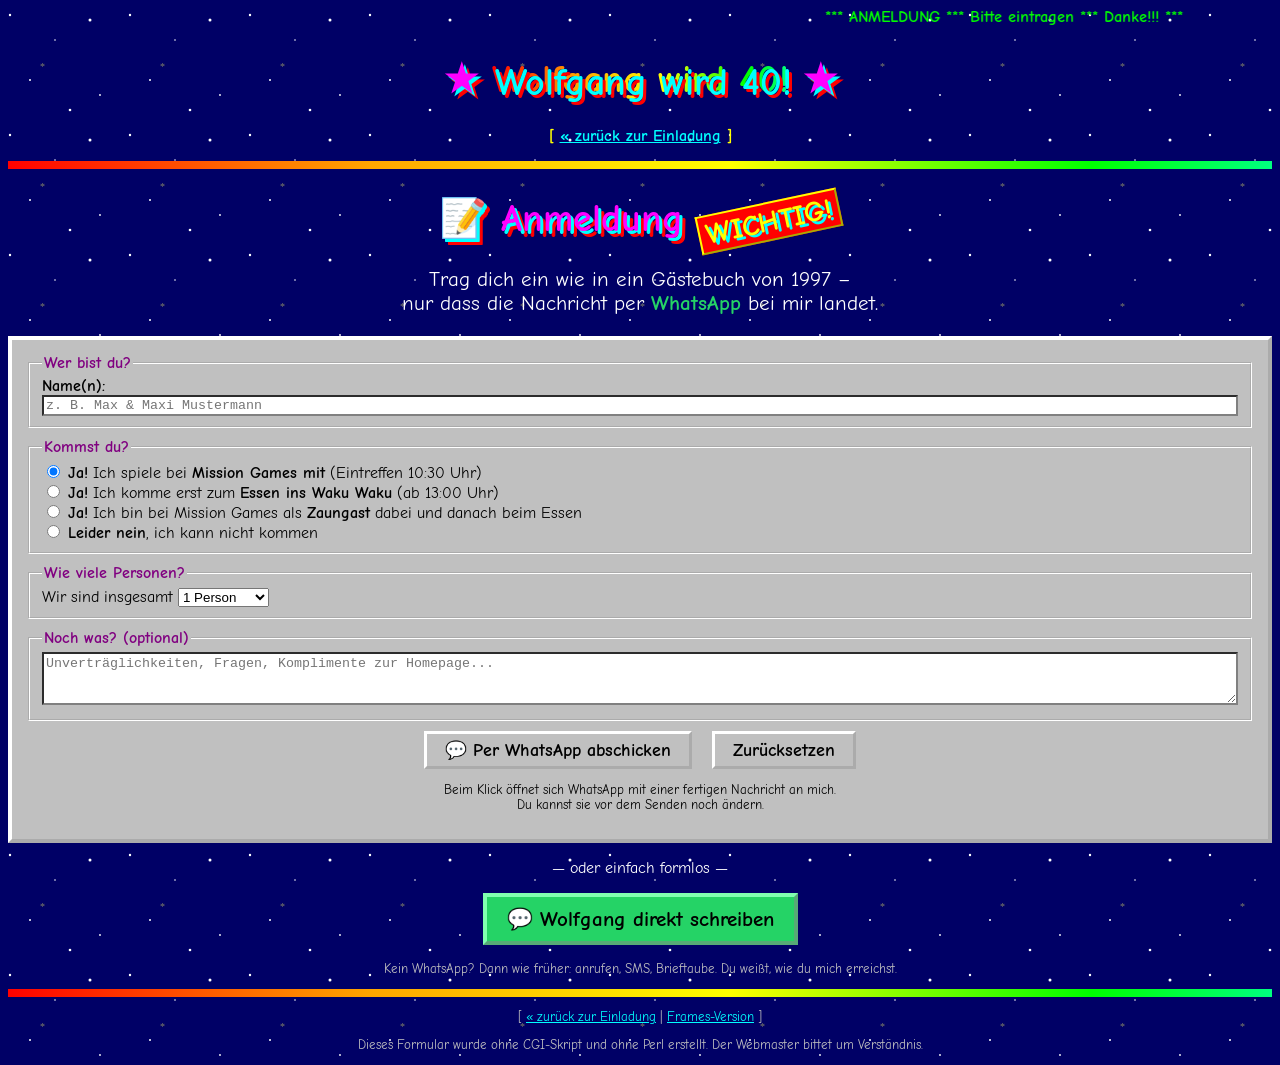
==== anmeldung.html @ d14efc81 "feat: Retro-Geburtstagseinladung als Frameset-Website Statische Website im Geocities-Stil mit Frames" ====
<!DOCTYPE html>
<html lang="de">
<head>
<meta charset="utf-8">
<meta name="viewport" content="width=device-width, initial-scale=1">
<title>Wolfgang wird 40 - Anmeldung</title>
<link rel="stylesheet" href="https://fonts.googleapis.com/css2?family=Comic+Neue:wght@400;700&display=swap">
<link rel="stylesheet" href="retro.css">
</head>
<body>

<div class="nur-ohne-frames">
  <center>
    <marquee behavior="alternate" scrollamount="4" style="color:#00ff00; font-weight:bold;">
      *** ANMELDUNG *** Bitte eintragen *** Danke!!! ***
    </marquee>
    <h1>&#9733; <span class="regenbogentext">Wolfgang wird 40!</span> &#9733;</h1>
    <p><b>[ <a href="einladung.html">&laquo; zur&uuml;ck zur Einladung</a> ]</b></p>
  </center>
  <hr class="regenbogen">
</div>

<center>
  <h1>&#128221; Anmeldung <span class="neu">WICHTIG!</span></h1>
  <p class="gross" style="color:#ffffff;">Trag dich ein wie in ein G&auml;stebuch von 1997 &ndash;<br>
  nur dass die Nachricht per <b style="color:#25d366;">WhatsApp</b> bei mir landet.</p>
</center>

<form class="gaestebuch" id="formular" onsubmit="return absenden();">
  <fieldset>
    <legend>Wer bist du?</legend>
    <label for="name"><b>Name(n):</b></label>
    <input type="text" id="name" name="name" size="40" maxlength="80" placeholder="z. B. Max &amp; Maxi Mustermann" required>
  </fieldset>

  <fieldset>
    <legend>Kommst du?</legend>
    <label><input type="radio" name="status" value="spielt" checked>
      <b>Ja!</b> Ich spiele bei <b>Mission Games mit</b> (Eintreffen 10:30 Uhr)</label><br>
    <label><input type="radio" name="status" value="essen">
      <b>Ja!</b> Ich komme erst zum <b>Essen ins Waku Waku</b> (ab 13:00 Uhr)</label><br>
    <label><input type="radio" name="status" value="zaungast">
      <b>Ja!</b> Ich bin bei Mission Games als <b>Zaungast</b> dabei und danach beim Essen</label><br>
    <label><input type="radio" name="status" value="nein">
      <b>Leider nein</b>, ich kann nicht kommen</label>
  </fieldset>

  <fieldset>
    <legend>Wie viele Personen?</legend>
    <label for="personen">Wir sind insgesamt</label>
    <select id="personen" name="personen">
      <option value="1">1 Person</option>
      <option value="2">2 Personen</option>
      <option value="3">3 Personen</option>
      <option value="4">4 Personen</option>
      <option value="5">5 Personen</option>
    </select>
  </fieldset>

  <fieldset>
    <legend>Noch was? (optional)</legend>
    <textarea id="bemerkung" name="bemerkung" rows="3" cols="40"
      placeholder="Unvertr&auml;glichkeiten, Fragen, Komplimente zur Homepage..."></textarea>
  </fieldset>

  <center>
    <button type="submit" class="knopf">&#128172; Per WhatsApp abschicken</button>
    &nbsp;&nbsp;
    <button type="reset" class="knopf">Zur&uuml;cksetzen</button>
    <p class="klein">Beim Klick &ouml;ffnet sich WhatsApp mit einer fertigen Nachricht an mich.<br>
    Du kannst sie vor dem Senden noch &auml;ndern.</p>
  </center>
</form>

<center>
  <p style="color:#ffffff;">&mdash; oder einfach formlos &mdash;</p>
  <p><a class="whatsapp" id="direkt" href="#">&#128172; Wolfgang direkt schreiben</a></p>
  <p class="klein" style="color:#c0c0c0;">Kein WhatsApp? Dann wie fr&uuml;her: anrufen, SMS, Brieftaube. Du wei&szlig;t, wie du mich erreichst.</p>
</center>

<hr class="regenbogen">
<center class="klein" style="color:#c0c0c0;">
  <p>[ <a href="einladung.html">&laquo; zur&uuml;ck zur Einladung</a> |
     <a id="frames-link" href="index.html?frames=ja" target="_top">Frames-Version</a> ]</p>
  <p>Dieses Formular wurde ohne CGI-Skript und ohne Perl erstellt. Der Webmaster bittet um Verst&auml;ndnis.</p>
</center>

<script>
  // ------------------------------------------------------------------
  // TODO: Eigene WhatsApp-Nummer eintragen! Internationales Format,
  //       ohne "+", ohne Leerzeichen, ohne fuehrende 0, z. B. 436641234567
  // ------------------------------------------------------------------
  var WHATSAPP_NUMMER = '43XXXXXXXXXX';

  var TEXTE = {
    spielt:   'Ich bin dabei und spiele bei Mission Games mit (Eintreffen 10:30).',
    essen:    'Ich bin dabei, komme aber erst zum Essen ins Waku Waku (ab 13:00).',
    zaungast: 'Ich bin dabei, bei Mission Games aber nur als Zaungast, danach beim Essen.',
    nein:     'Ich kann am 24.10. leider nicht kommen. Schade!'
  };

  function waLink(text) {
    return 'https://wa.me/' + WHATSAPP_NUMMER + '?text=' + encodeURIComponent(text);
  }

  function absenden() {
    var f = document.getElementById('formular');
    var name = f.name.value.trim();
    var status = f.status.value;
    var personen = f.personen.value;
    var bemerkung = f.bemerkung.value.trim();
    var text = 'Hallo Wolfgang! Rueckmeldung zu deinem 40er am 24.10.2026:\n'
             + 'Name: ' + name + '\n'
             + TEXTE[status] + '\n';
    if (status !== 'nein') { text += 'Wir sind ' + personen + ' Person(en).\n'; }
    if (bemerkung) { text += 'Anmerkung: ' + bemerkung + '\n'; }
    text += '(gesendet von deiner Homepage, Besucher Nr. ' + (localStorage.getItem('wolfgang40-hits') || '?') + ')';
    window.open(waLink(text), '_blank');
    return false;
  }

  document.getElementById('direkt').href = waLink('Hallo Wolfgang! Wegen deinem 40er am 24.10.: ');
</script>
<script src="retro.js"></script>
</body>
</html>
---- retro.css ----
/* ==========================================================
   retro.css  -  Stylesheet im Geiste von 1996
   Comic Sans, Neon, gekachelter Hintergrund. Alles mit Absicht.
   ========================================================== */

body {
  font-family: "Comic Sans MS", "Comic Neue", "Chalkboard SE", cursive;
  color: #ffff00;
  background-color: #000066;
  /* gekachelter Sternenhimmel als Inline-SVG, damit keine GIFs noetig sind */
  background-image: url("data:image/svg+xml;utf8,<svg xmlns='http://www.w3.org/2000/svg' width='120' height='120'><rect width='120' height='120' fill='%23000066'/><g fill='%23ffffff'><circle cx='10' cy='15' r='1.2'/><circle cx='55' cy='40' r='0.8'/><circle cx='90' cy='20' r='1.5'/><circle cx='30' cy='80' r='1'/><circle cx='100' cy='95' r='0.9'/><circle cx='70' cy='110' r='1.3'/></g><text x='40' y='70' font-size='10' fill='%23ffff66' opacity='0.5'>*</text></svg>");
  margin: 8px;
  cursor: crosshair;
}

a:link    { color: #00ffff; }
a:visited { color: #ff00ff; }
a:hover   { color: #ff0000; background-color: #ffff00; text-decoration: none; }
a:active  { color: #00ff00; }

h1, h2, h3 { font-family: "Comic Sans MS", "Comic Neue", cursive; }
h1 { color: #ff00ff; font-size: 2.4em; text-shadow: 3px 3px 0 #00ffff, 6px 6px 0 #ff0000; }
h2 { color: #00ff00; font-size: 1.7em; text-shadow: 2px 2px 0 #ff0000; }
h3 { color: #ffcc00; }

/* -------- Blinken (das <blink>-Tag ist leider tot, wir lassen es wiederauferstehen) */
.blink { animation: blink 1s steps(1, end) infinite; }
@keyframes blink { 50% { visibility: hidden; } }

/* -------- Regenbogen-Trennlinie */
hr.regenbogen {
  border: 0;
  height: 8px;
  background: linear-gradient(90deg, red, orange, yellow, lime, cyan, blue, magenta, red);
  background-size: 200% 100%;
  animation: regenbogen 3s linear infinite;
}
@keyframes regenbogen { to { background-position: 200% 0; } }

/* -------- Regenbogen-Text */
.regenbogentext {
  background: linear-gradient(90deg, red, orange, yellow, lime, cyan, blue, magenta, red);
  background-size: 200% 100%;
  -webkit-background-clip: text;
  background-clip: text;
  color: transparent;
  animation: regenbogen 2s linear infinite;
  font-weight: bold;
}

/* -------- NEW!-Sticker */
.neu {
  display: inline-block;
  background: #ff0000;
  color: #ffff00;
  font-weight: bold;
  font-size: 0.75em;
  padding: 1px 6px;
  border: 2px outset #ffff00;
  transform: rotate(-12deg);
  animation: wackeln 0.6s ease-in-out infinite alternate;
  vertical-align: middle;
}
@keyframes wackeln { from { transform: rotate(-14deg) scale(1); } to { transform: rotate(-6deg) scale(1.15); } }

/* -------- Baustellen-Banner */
.baustelle {
  background: repeating-linear-gradient(45deg, #ffcc00 0 14px, #000 14px 28px);
  color: #000;
  text-align: center;
  padding: 6px;
  border: 3px ridge #ffcc00;
  margin: 10px 0;
}
.baustelle span {
  background: #ffcc00;
  padding: 2px 8px;
  font-weight: bold;
  letter-spacing: 1px;
}

/* -------- Inhaltsboxen im 3D-Rahmen von Windows 95 */
.box {
  background-color: #c0c0c0;
  color: #000080;
  border: 4px outset #ffffff;
  padding: 10px 14px;
  margin: 12px 0;
}
.box h2, .box h3 { text-shadow: none; }
.box h2 { color: #800080; }
.box a:link { color: #0000ee; }
.box a:visited { color: #551a8b; }

/* -------- Tabellen wie damals */
table.plan {
  border: 3px outset #c0c0c0;
  background-color: #000000;
  color: #ffffff;
}
table.plan th { background-color: #800080; color: #ffff00; }
table.plan td { background-color: #000080; }
table.plan tr:nth-child(even) td { background-color: #000066; }

/* -------- Besucherzaehler im Odometer-Stil */
.zaehler {
  display: inline-block;
  background: #000;
  border: 3px inset #808080;
  padding: 3px 4px;
  font-family: "Courier New", monospace;
  font-weight: bold;
  font-size: 1.3em;
  letter-spacing: 2px;
}
.zaehler span {
  display: inline-block;
  background: #222;
  color: #00ff00;
  border: 1px solid #555;
  padding: 0 3px;
  margin: 0 1px;
}

/* -------- Webring-Box */
.webring {
  background: #ffffcc;
  color: #000;
  border: 2px dashed #ff0000;
  font-size: 0.8em;
  padding: 6px;
  text-align: center;
}
.webring a:link { color: #0000ee; }

/* -------- 88x31-Buttons (die Waehrung des alten Netzes) */
.button88 {
  display: inline-block;
  width: 88px;
  height: 31px;
  line-height: 31px;
  font-size: 10px;
  font-family: Arial, Helvetica, sans-serif;
  text-align: center;
  color: #fff;
  border: 1px solid #fff;
  background: #333;
  margin: 2px;
  overflow: hidden;
  text-decoration: none;
}
.button88.netscape { background: #003366; color: #00ff00 !important; }
.button88.ie       { background: #336699; color: #ffff00 !important; }
.button88.html     { background: #ff6600; color: #fff !important; }
.button88.css      { background: #0066cc; color: #fff !important; }

/* -------- Mauszeiger-Glitzer */
.glitzer {
  position: fixed;
  pointer-events: none;
  font-size: 14px;
  z-index: 9999;
  animation: glitzer 0.8s ease-out forwards;
}
@keyframes glitzer {
  to { transform: translateY(30px) scale(0.2); opacity: 0; }
}

/* -------- Nur sichtbar wenn ohne Frames geoeffnet (Handy) */
.in-frame .nur-ohne-frames { display: none; }

/* -------- Formular */
.gaestebuch {
  background: #c0c0c0;
  color: #000;
  border: 4px outset #ffffff;
  padding: 14px;
}
.gaestebuch input[type=text], .gaestebuch textarea {
  font-family: "Courier New", monospace;
  border: 2px inset #808080;
  background: #fff;
  width: 100%;
  box-sizing: border-box;
}
.gaestebuch legend { color: #800080; font-weight: bold; }
.gaestebuch fieldset { border: 2px groove #fff; margin-bottom: 10px; }
button.knopf, input.knopf {
  font-family: "Comic Sans MS", "Comic Neue", cursive;
  font-size: 1.1em;
  font-weight: bold;
  background: #c0c0c0;
  border: 3px outset #ffffff;
  padding: 6px 18px;
  cursor: pointer;
}
button.knopf:active, input.knopf:active { border-style: inset; }
.whatsapp {
  display: inline-block;
  background: #25d366;
  color: #000;
  font-weight: bold;
  font-size: 1.3em;
  padding: 10px 20px;
  border: 4px outset #80ffb0;
  text-decoration: none;
  animation: pulsieren 1.2s ease-in-out infinite alternate;
}
.whatsapp:link, .whatsapp:visited { color: #000; }
.whatsapp:hover { background: #ffff00; color: #000; }
@keyframes pulsieren { to { transform: scale(1.07); } }

.klein { font-size: 0.8em; }
.gross { font-size: 1.3em; }
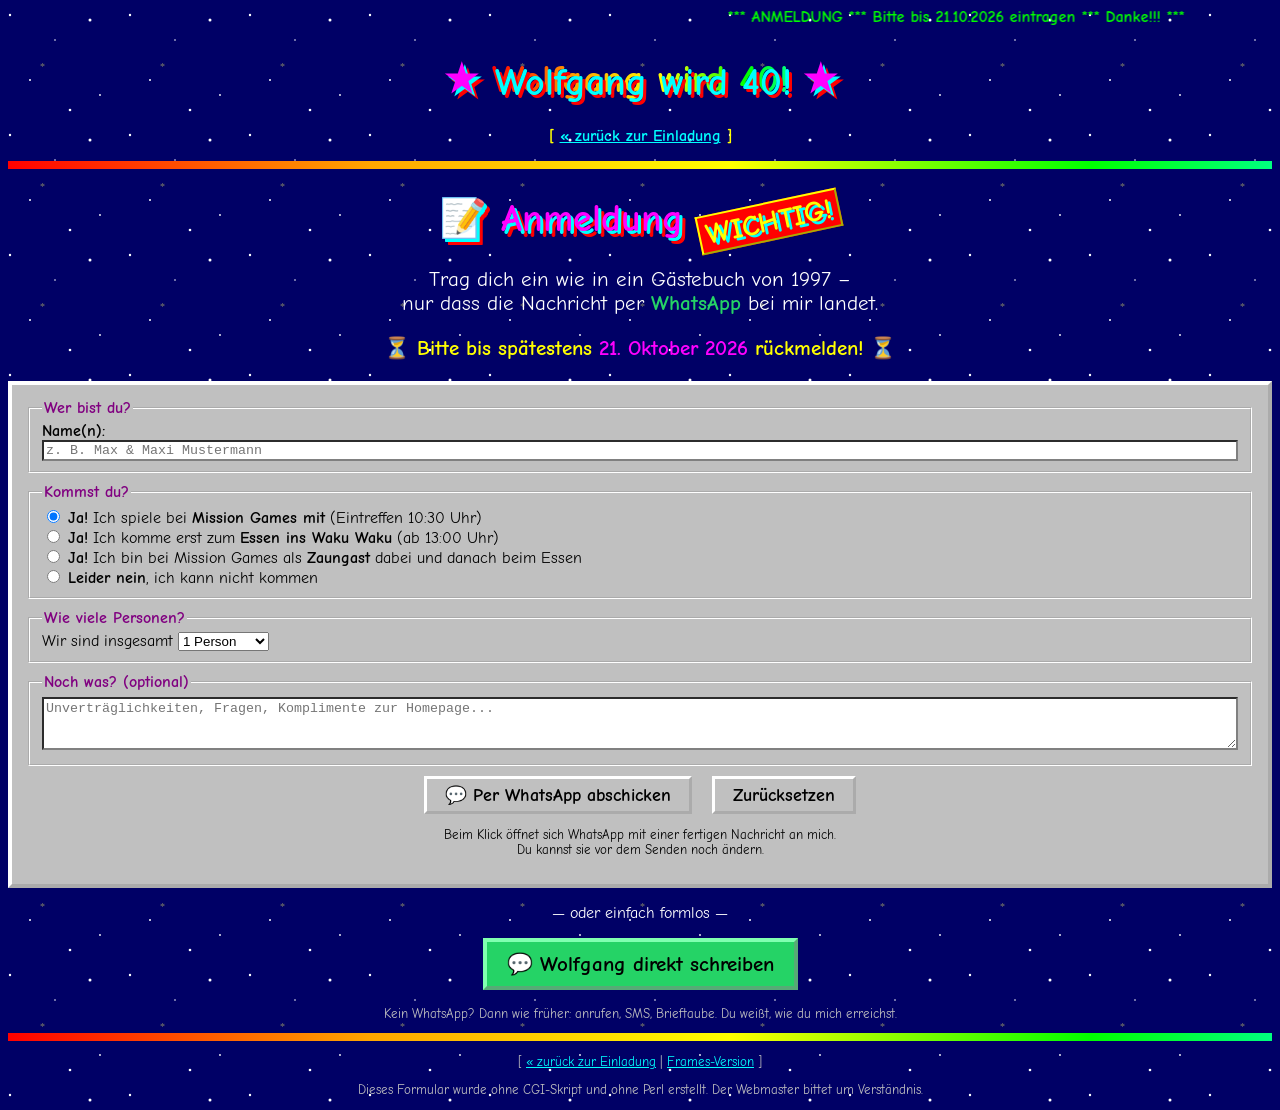
==== commit 1e8ffe1c: "feat: Rueckmeldefrist 21.10.2026 ergaenzen Co-Authored-By: Claude Fable 5.1 <noreply@anthropic.com>" ====
--- a/anmeldung.html
+++ b/anmeldung.html
@@ -12,7 +12,7 @@
 <div class="nur-ohne-frames">
   <center>
     <marquee behavior="alternate" scrollamount="4" style="color:#00ff00; font-weight:bold;">
-      *** ANMELDUNG *** Bitte eintragen *** Danke!!! ***
+      *** ANMELDUNG *** Bitte bis 21.10.2026 eintragen *** Danke!!! ***
     </marquee>
     <h1>&#9733; <span class="regenbogentext">Wolfgang wird 40!</span> &#9733;</h1>
     <p><b>[ <a href="einladung.html">&laquo; zur&uuml;ck zur Einladung</a> ]</b></p>
@@ -24,6 +24,9 @@
   <h1>&#128221; Anmeldung <span class="neu">WICHTIG!</span></h1>
   <p class="gross" style="color:#ffffff;">Trag dich ein wie in ein G&auml;stebuch von 1997 &ndash;<br>
   nur dass die Nachricht per <b style="color:#25d366;">WhatsApp</b> bei mir landet.</p>
+  <p class="gross"><span class="blink" style="color:#ff0000;">&#9203;</span>
+  <b style="color:#ffff00;">Bitte bis sp&auml;testens <span style="color:#ff00ff;">21. Oktober 2026</span> r&uuml;ckmelden!</b>
+  <span class="blink" style="color:#ff0000;">&#9203;</span></p>
 </center>
 
 <form class="gaestebuch" id="formular" onsubmit="return absenden();">
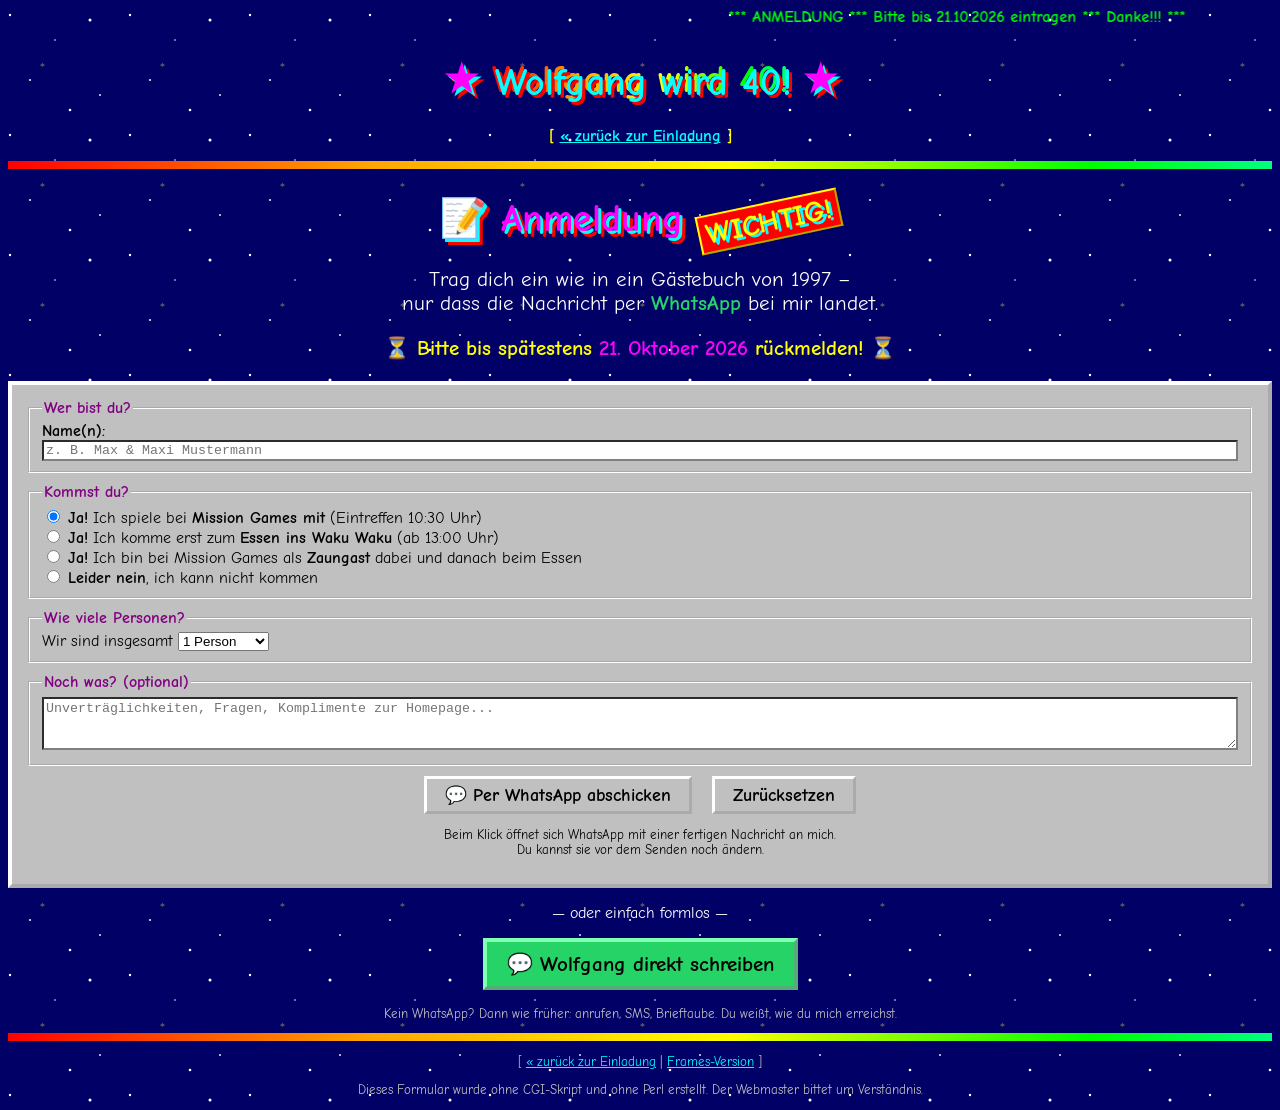
==== commit 76092a84: "feat: Happy Birthday als 4-stimmiger NES-Chiptune, WhatsApp-Benutzername moeglich Pulse-Melodie, Off" ====
--- a/anmeldung.html
+++ b/anmeldung.html
@@ -90,10 +90,14 @@
 
 <script>
   // ------------------------------------------------------------------
-  // TODO: Eigene WhatsApp-Nummer eintragen! Internationales Format,
-  //       ohne "+", ohne Leerzeichen, ohne fuehrende 0, z. B. 436641234567
+  // TODO: Eigenes WhatsApp-Ziel eintragen. Entweder
+  //   a) Telefonnummer international, ohne "+", Leerzeichen und fuehrende 0,
+  //      z. B. '436641234567'   (funktioniert ueberall, empfohlen)
+  //   b) WhatsApp-Benutzername ohne "@", z. B. 'wolfgang'
+  //      (Links der Form wa.me/Benutzername werden seit Sommer 2026
+  //       laenderweise ausgerollt und klappen evtl. nicht bei jedem Gast)
   // ------------------------------------------------------------------
-  var WHATSAPP_NUMMER = '43XXXXXXXXXX';
+  var WHATSAPP_ZIEL = '43XXXXXXXXXX';
 
   var TEXTE = {
     spielt:   'Ich bin dabei und spiele bei Mission Games mit (Eintreffen 10:30).',
@@ -103,7 +107,7 @@
   };
 
   function waLink(text) {
-    return 'https://wa.me/' + WHATSAPP_NUMMER + '?text=' + encodeURIComponent(text);
+    return 'https://wa.me/' + WHATSAPP_ZIEL + '?text=' + encodeURIComponent(text);
   }
 
   function absenden() {
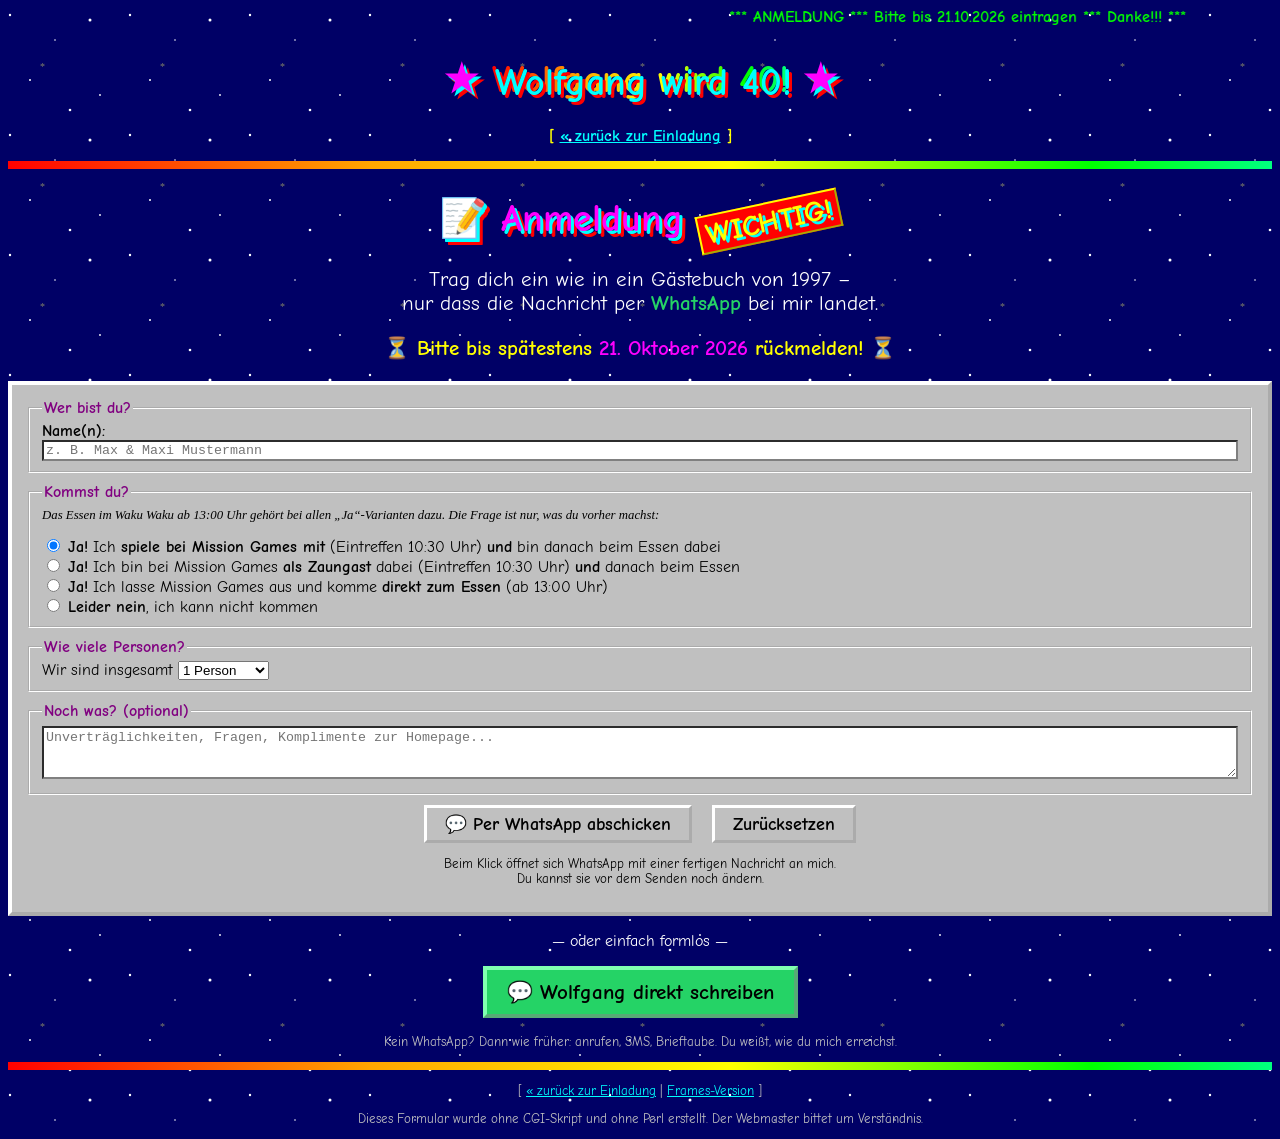
==== commit fade03d7: "feat: WhatsApp-Benutzername woolph42 und eindeutige Ja-Optionen im Formular Alle Ja-Varianten machen" ====
--- a/anmeldung.html
+++ b/anmeldung.html
@@ -38,12 +38,14 @@
 
   <fieldset>
     <legend>Kommst du?</legend>
+    <p class="klein" style="margin-top:0;"><i>Das Essen im Waku Waku ab 13:00 Uhr geh&ouml;rt bei allen &bdquo;Ja&ldquo;-Varianten dazu.
+    Die Frage ist nur, was du vorher machst:</i></p>
     <label><input type="radio" name="status" value="spielt" checked>
-      <b>Ja!</b> Ich spiele bei <b>Mission Games mit</b> (Eintreffen 10:30 Uhr)</label><br>
+      <b>Ja!</b> Ich <b>spiele bei Mission Games mit</b> (Eintreffen 10:30 Uhr) <b>und</b> bin danach beim Essen dabei</label><br>
+    <label><input type="radio" name="status" value="zaungast">
+      <b>Ja!</b> Ich bin bei Mission Games <b>als Zaungast</b> dabei (Eintreffen 10:30 Uhr) <b>und</b> danach beim Essen</label><br>
     <label><input type="radio" name="status" value="essen">
-      <b>Ja!</b> Ich komme erst zum <b>Essen ins Waku Waku</b> (ab 13:00 Uhr)</label><br>
-    <label><input type="radio" name="status" value="zaungast">
-      <b>Ja!</b> Ich bin bei Mission Games als <b>Zaungast</b> dabei und danach beim Essen</label><br>
+      <b>Ja!</b> Ich lasse Mission Games aus und komme <b>direkt zum Essen</b> (ab 13:00 Uhr)</label><br>
     <label><input type="radio" name="status" value="nein">
       <b>Leider nein</b>, ich kann nicht kommen</label>
   </fieldset>
@@ -97,12 +99,12 @@
   //      (Links der Form wa.me/Benutzername werden seit Sommer 2026
   //       laenderweise ausgerollt und klappen evtl. nicht bei jedem Gast)
   // ------------------------------------------------------------------
-  var WHATSAPP_ZIEL = '43XXXXXXXXXX';
+  var WHATSAPP_ZIEL = 'woolph42';
 
   var TEXTE = {
-    spielt:   'Ich bin dabei und spiele bei Mission Games mit (Eintreffen 10:30).',
-    essen:    'Ich bin dabei, komme aber erst zum Essen ins Waku Waku (ab 13:00).',
-    zaungast: 'Ich bin dabei, bei Mission Games aber nur als Zaungast, danach beim Essen.',
+    spielt:   'Ich bin dabei: Mission Games (Eintreffen 10:30) UND Essen im Waku Waku.',
+    zaungast: 'Ich bin dabei: bei Mission Games als Zaungast (10:30) UND Essen im Waku Waku.',
+    essen:    'Ich bin dabei, lasse Mission Games aber aus und komme direkt zum Essen (13:00).',
     nein:     'Ich kann am 24.10. leider nicht kommen. Schade!'
   };
 
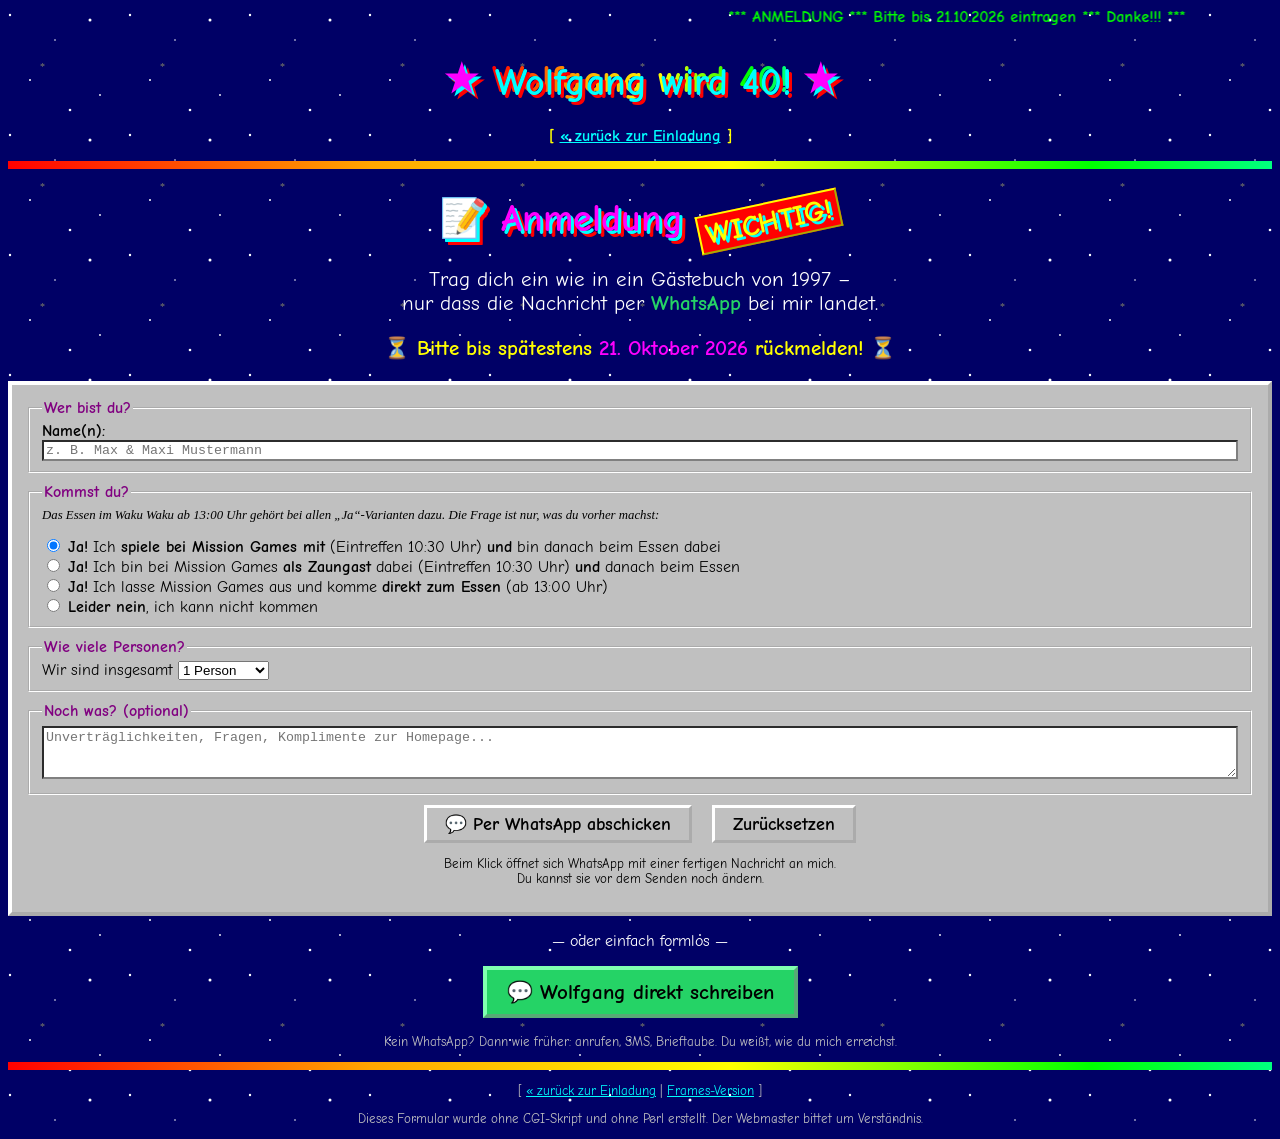
==== commit 7a66e0a3: "fix: WhatsApp-Ziel auf Telefonnummer umstellen Der Benutzernamen-Link funktioniert noch nicht zuverl" ====
--- a/anmeldung.html
+++ b/anmeldung.html
@@ -99,7 +99,7 @@
   //      (Links der Form wa.me/Benutzername werden seit Sommer 2026
   //       laenderweise ausgerollt und klappen evtl. nicht bei jedem Gast)
   // ------------------------------------------------------------------
-  var WHATSAPP_ZIEL = 'woolph42';
+  var WHATSAPP_ZIEL = '436804029747';
 
   var TEXTE = {
     spielt:   'Ich bin dabei: Mission Games (Eintreffen 10:30) UND Essen im Waku Waku.',
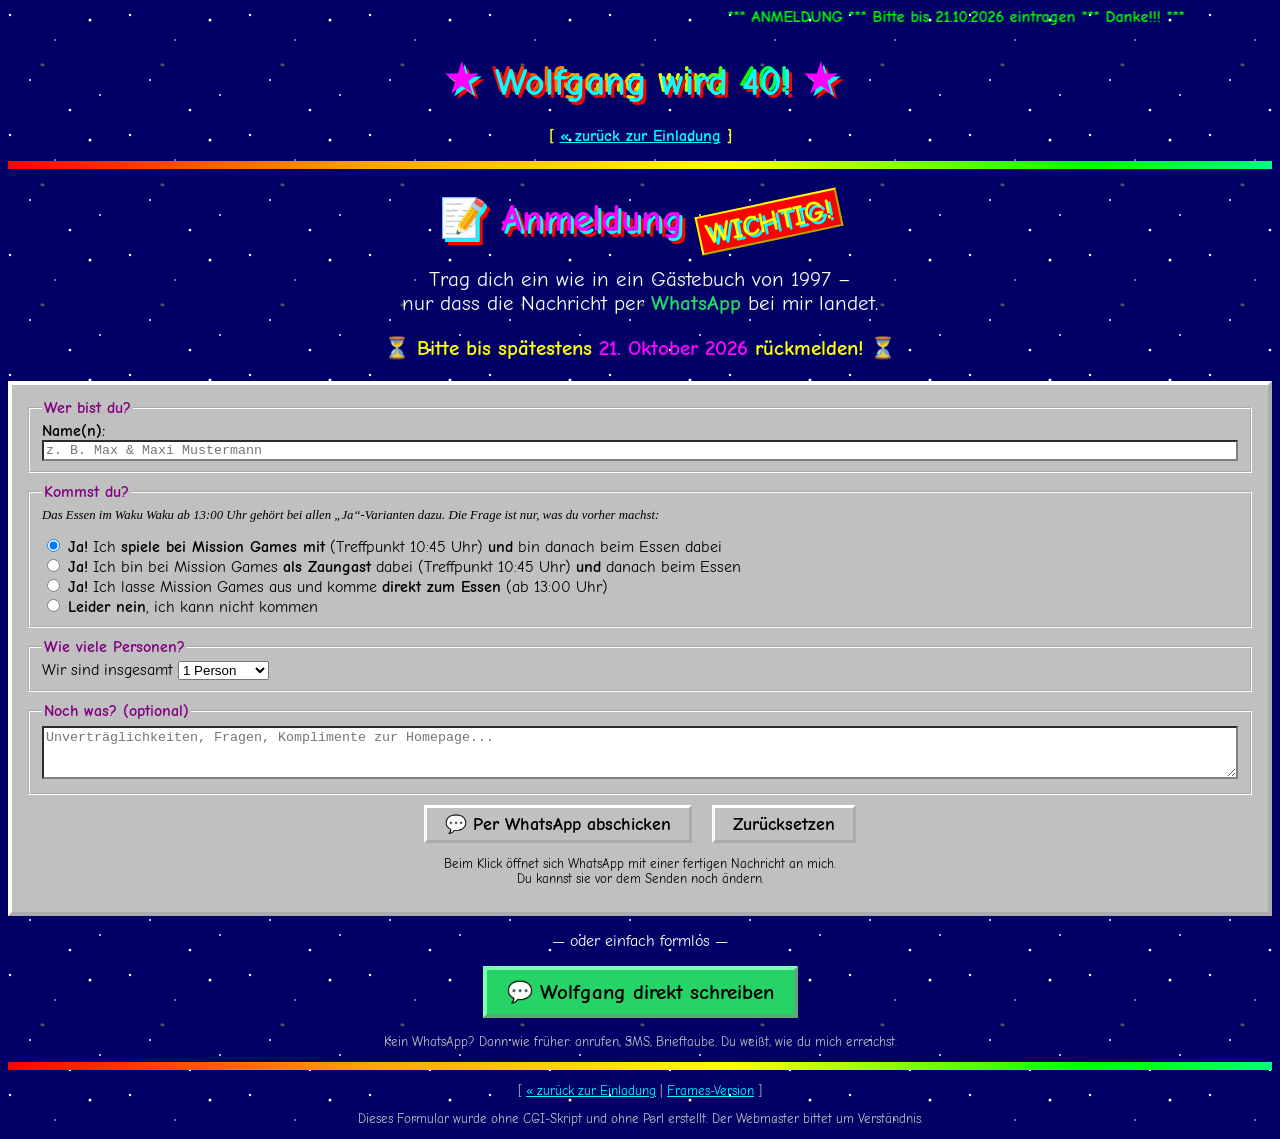
==== commit 238b62a8: "fix: Zeitplan an Einlass bei Mission Games anpassen Treffpunkt 10:45 vor den Mission Games, Start 11" ====
--- a/anmeldung.html
+++ b/anmeldung.html
@@ -41,9 +41,9 @@
     <p class="klein" style="margin-top:0;"><i>Das Essen im Waku Waku ab 13:00 Uhr geh&ouml;rt bei allen &bdquo;Ja&ldquo;-Varianten dazu.
     Die Frage ist nur, was du vorher machst:</i></p>
     <label><input type="radio" name="status" value="spielt" checked>
-      <b>Ja!</b> Ich <b>spiele bei Mission Games mit</b> (Eintreffen 10:30 Uhr) <b>und</b> bin danach beim Essen dabei</label><br>
+      <b>Ja!</b> Ich <b>spiele bei Mission Games mit</b> (Treffpunkt 10:45 Uhr) <b>und</b> bin danach beim Essen dabei</label><br>
     <label><input type="radio" name="status" value="zaungast">
-      <b>Ja!</b> Ich bin bei Mission Games <b>als Zaungast</b> dabei (Eintreffen 10:30 Uhr) <b>und</b> danach beim Essen</label><br>
+      <b>Ja!</b> Ich bin bei Mission Games <b>als Zaungast</b> dabei (Treffpunkt 10:45 Uhr) <b>und</b> danach beim Essen</label><br>
     <label><input type="radio" name="status" value="essen">
       <b>Ja!</b> Ich lasse Mission Games aus und komme <b>direkt zum Essen</b> (ab 13:00 Uhr)</label><br>
     <label><input type="radio" name="status" value="nein">
@@ -102,8 +102,8 @@
   var WHATSAPP_ZIEL = '436804029747';
 
   var TEXTE = {
-    spielt:   'Ich bin dabei: Mission Games (Eintreffen 10:30) UND Essen im Waku Waku.',
-    zaungast: 'Ich bin dabei: bei Mission Games als Zaungast (10:30) UND Essen im Waku Waku.',
+    spielt:   'Ich bin dabei: Mission Games (Treffpunkt 10:45) UND Essen im Waku Waku.',
+    zaungast: 'Ich bin dabei: bei Mission Games als Zaungast (10:45) UND Essen im Waku Waku.',
     essen:    'Ich bin dabei, lasse Mission Games aber aus und komme direkt zum Essen (13:00).',
     nein:     'Ich kann am 24.10. leider nicht kommen. Schade!'
   };
--- a/retro.css
+++ b/retro.css
@@ -212,3 +212,40 @@
 
 .klein { font-size: 0.8em; }
 .gross { font-size: 1.3em; }
+
+/* -------- CRT-Monitor fuer den Bluescreen */
+.monitor {
+  display: inline-block;
+  background: #d8d4c8;
+  border: 3px outset #f0ece0;
+  border-radius: 10px;
+  padding: 18px 18px 6px 18px;
+  box-shadow: 4px 4px 0 #555;
+  max-width: 100%;
+  box-sizing: border-box;
+}
+.monitor img {
+  display: block;
+  width: 100%;
+  max-width: 480px;
+  height: auto;
+  border: 6px solid #333;
+  border-radius: 6px;
+  image-rendering: pixelated;
+  image-rendering: crisp-edges;
+}
+.monitor-fuss {
+  font-family: Arial, Helvetica, sans-serif;
+  font-size: 10px;
+  color: #333;
+  text-align: right;
+  margin-top: 4px;
+}
+.monitor-led {
+  display: inline-block;
+  width: 7px; height: 7px;
+  background: #00ff00;
+  border-radius: 50%;
+  box-shadow: 0 0 4px #00ff00;
+  animation: blink 2s steps(1, end) infinite;
+}
